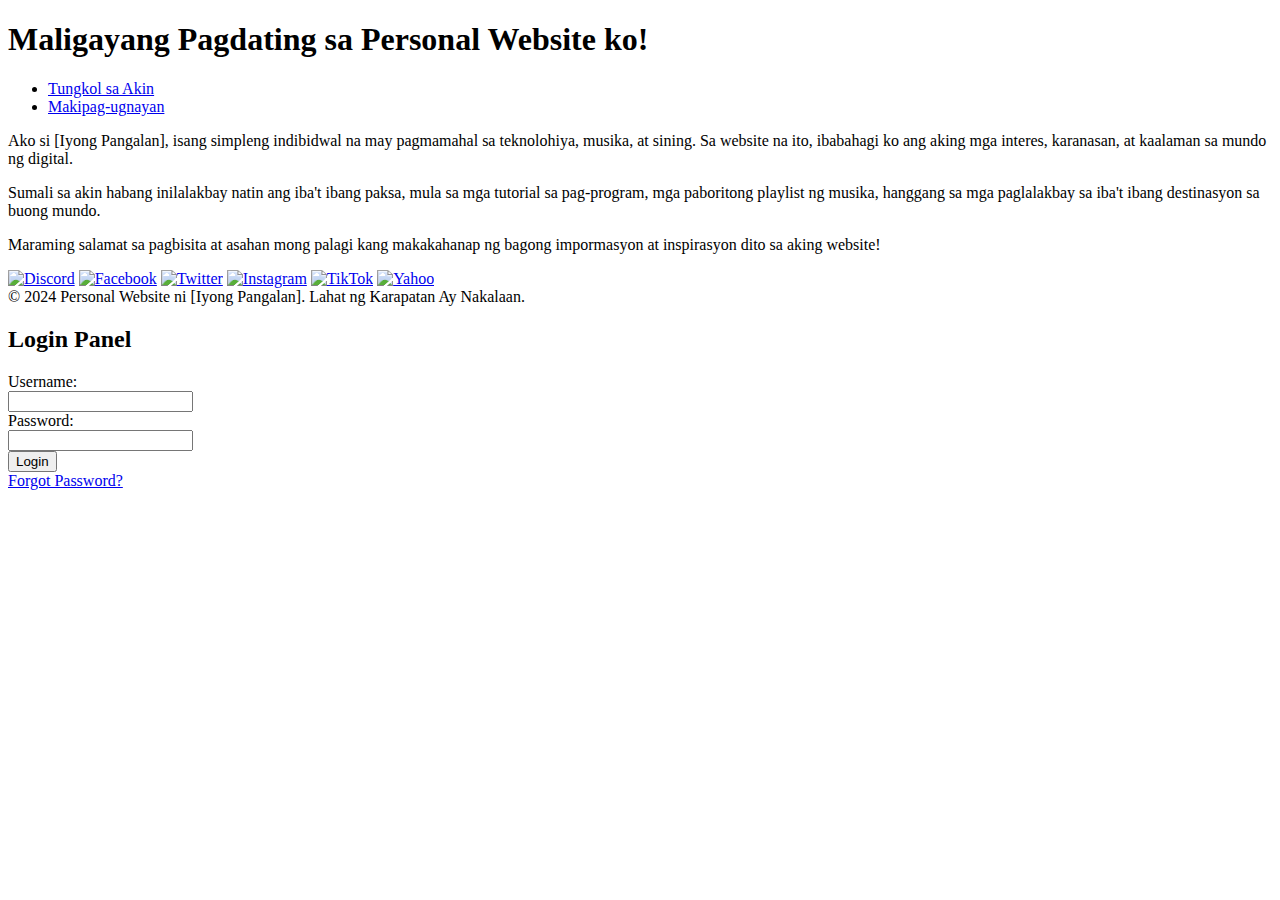
==== index.html @ 5a86e158 "Add files via upload" ====
<!DOCTYPE html>
<html lang="tl">
<head>
    <meta charset="UTF-8">
    <meta name="viewport" content="width=device-width, initial-scale=1.0">
    <title>Personal Website ni [Iyong Pangalan]</title>
    <link rel="stylesheet" href="style.css">
</head>
<body>
    <div class="loader"></div>

    <header>
        <h1>Maligayang Pagdating sa Personal Website ko!</h1>
    </header>

    <nav>
        <ul>
            <li><a href="#about">Tungkol sa Akin</a></li>
            <li><a href="#contact">Makipag-ugnayan</a></li>
            <!-- Dagdag ng iba pang mga seksyon dito -->
        </ul>
    </nav>

    <div class="container">
        <p>Ako si [Iyong Pangalan], isang simpleng indibidwal na may pagmamahal sa teknolohiya, musika, at sining. Sa website na ito, ibabahagi ko ang aking mga interes, karanasan, at kaalaman sa mundo ng digital.</p>
        <p>Sumali sa akin habang inilalakbay natin ang iba't ibang paksa, mula sa mga tutorial sa pag-program, mga paboritong playlist ng musika, hanggang sa mga paglalakbay sa iba't ibang destinasyon sa buong mundo.</p>
        <p>Maraming salamat sa pagbisita at asahan mong palagi kang makakahanap ng bagong impormasyon at inspirasyon dito sa aking website!</p>

        <div class="social-links">
            <a href="https://discord.com/" target="_blank"><img src="discord-logo.png" alt="Discord" width="40"></a>
            <a href="https://www.facebook.com/" target="_blank"><img src="facebook-logo.png" alt="Facebook" width="40"></a>
            <a href="https://twitter.com/" target="_blank"><img src="twitter-logo.png" alt="Twitter" width="40"></a>
            <a href="https://www.instagram.com/" target="_blank"><img src="instagram-logo.png" alt="Instagram" width="40"></a>
            <a href="https://www.tiktok.com/" target="_blank"><img src="tiktok-logo.png" alt="TikTok" width="40"></a>
            <a href="https://www.yahoo.com/" target="_blank"><img src="yahoo-logo.png" alt="Yahoo" width="40"></a>
        </div>
    </div>

    <footer>
        &copy; 2024 Personal Website ni [Iyong Pangalan]. Lahat ng Karapatan Ay Nakalaan.
    </footer>

    <div class="login-panel">
        <h2>Login Panel</h2>
        <form action="login.php" method="post">
            <label for="username">Username:</label><br>
            <input type="text" id="username" name="username"><br>
            <label for="password">Password:</label><br>
            <input type="password" id="password" name="password"><br>
            <input type="submit" value="Login">
        </form>
        <a href="forgot_password.php">Forgot Password?</a>
    </div>

    <script>
        // Simulang animasyon ng loading
        document.onreadystatechange = function () {
            if (document.readyState !== "complete") {
                document.querySelector("body").style.visibility = "hidden";
                document.querySelector(".loader").style.visibility = "visible";
            } else {
                document.querySelector(".loader").style.display = "none";
                document.querySelector("body").style.visibility = "visible";
            }
        };
    </script>
</body>
</html>
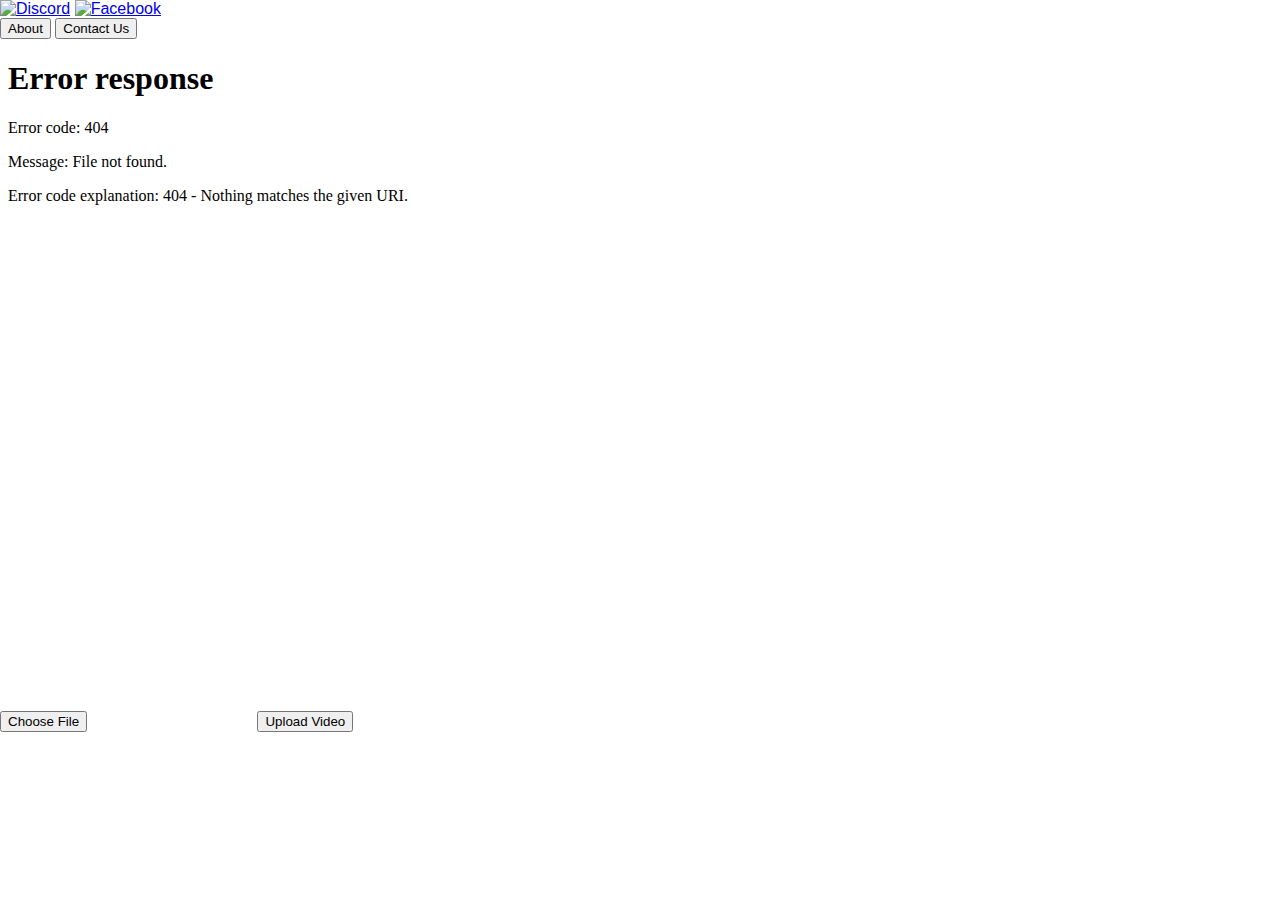
==== commit d3d83608: "Update index.html" ====
--- a/index.html
+++ b/index.html
@@ -1,68 +1,43 @@
 <!DOCTYPE html>
-<html lang="tl">
+<html lang="en">
 <head>
     <meta charset="UTF-8">
     <meta name="viewport" content="width=device-width, initial-scale=1.0">
-    <title>Personal Website ni [Iyong Pangalan]</title>
-    <link rel="stylesheet" href="style.css">
+    <title>Maangas na Website</title>
+    <link rel="stylesheet" href="styles.css">
 </head>
 <body>
-    <div class="loader"></div>
+    <div id="loader"></div>
+    <div id="content">
+        <!-- Social Media Buttons -->
+        <div class="social-media">
+            <a href="https://discord.com"><img src="discord.png" alt="Discord"></a>
+            <a href="https://facebook.com"><img src="facebook.png" alt="Facebook"></a>
+            <!-- Dagdag dito ang iba pang social media buttons -->
+        </div>
 
-    <header>
-        <h1>Maligayang Pagdating sa Personal Website ko!</h1>
-    </header>
+        <!-- Navigation Buttons -->
+        <div class="navigation">
+            <button onclick="location.href='about.html'">About</button>
+            <button onclick="location.href='contact.html'">Contact Us</button>
+            <!-- Dagdag dito ang iba pang navigation buttons -->
+        </div>
 
-    <nav>
-        <ul>
-            <li><a href="#about">Tungkol sa Akin</a></li>
-            <li><a href="#contact">Makipag-ugnayan</a></li>
-            <!-- Dagdag ng iba pang mga seksyon dito -->
-        </ul>
-    </nav>
+        <!-- Forum Discussion -->
+        <iframe src="forum.html" width="100%" height="600" frameborder="0"></iframe> <!-- Palitan ang 'forum.html' sa link ng iyong forum -->
 
-    <div class="container">
-        <p>Ako si [Iyong Pangalan], isang simpleng indibidwal na may pagmamahal sa teknolohiya, musika, at sining. Sa website na ito, ibabahagi ko ang aking mga interes, karanasan, at kaalaman sa mundo ng digital.</p>
-        <p>Sumali sa akin habang inilalakbay natin ang iba't ibang paksa, mula sa mga tutorial sa pag-program, mga paboritong playlist ng musika, hanggang sa mga paglalakbay sa iba't ibang destinasyon sa buong mundo.</p>
-        <p>Maraming salamat sa pagbisita at asahan mong palagi kang makakahanap ng bagong impormasyon at inspirasyon dito sa aking website!</p>
+        <!-- Comment Section -->
+        <div class="comments">
+            <h2>Comments</h2>
+            <!-- Dagdag dito ang comment section -->
+        </div>
 
-        <div class="social-links">
-            <a href="https://discord.com/" target="_blank"><img src="discord-logo.png" alt="Discord" width="40"></a>
-            <a href="https://www.facebook.com/" target="_blank"><img src="facebook-logo.png" alt="Facebook" width="40"></a>
-            <a href="https://twitter.com/" target="_blank"><img src="twitter-logo.png" alt="Twitter" width="40"></a>
-            <a href="https://www.instagram.com/" target="_blank"><img src="instagram-logo.png" alt="Instagram" width="40"></a>
-            <a href="https://www.tiktok.com/" target="_blank"><img src="tiktok-logo.png" alt="TikTok" width="40"></a>
-            <a href="https://www.yahoo.com/" target="_blank"><img src="yahoo-logo.png" alt="Yahoo" width="40"></a>
-        </div>
+        <!-- Video Upload -->
+        <form action="upload.php" method="post" enctype="multipart/form-data">
+            <input type="file" name="video" accept="video/*">
+            <input type="submit" value="Upload Video">
+        </form>
     </div>
-
-    <footer>
-        &copy; 2024 Personal Website ni [Iyong Pangalan]. Lahat ng Karapatan Ay Nakalaan.
-    </footer>
-
-    <div class="login-panel">
-        <h2>Login Panel</h2>
-        <form action="login.php" method="post">
-            <label for="username">Username:</label><br>
-            <input type="text" id="username" name="username"><br>
-            <label for="password">Password:</label><br>
-            <input type="password" id="password" name="password"><br>
-            <input type="submit" value="Login">
-        </form>
-        <a href="forgot_password.php">Forgot Password?</a>
-    </div>
-
-    <script>
-        // Simulang animasyon ng loading
-        document.onreadystatechange = function () {
-            if (document.readyState !== "complete") {
-                document.querySelector("body").style.visibility = "hidden";
-                document.querySelector(".loader").style.visibility = "visible";
-            } else {
-                document.querySelector(".loader").style.display = "none";
-                document.querySelector("body").style.visibility = "visible";
-            }
-        };
-    </script>
+    <script src="script.js"></script>
 </body>
 </html>
--- a/styles.css
+++ b/styles.css
@@ -0,0 +1,84 @@
+body {
+    font-family: Arial, sans-serif;
+    margin: 0;
+    padding: 0;
+    background-image: url('background-image.jpg'); /* Palitan ang 'background-image.jpg' ayon sa iyong nais */
+    background-size: cover;
+    color: #fff;
+}
+
+header {
+    background-color: rgba(0, 0, 0, 0.5); /* Transparent black background */
+    padding: 20px;
+    text-align: center;
+}
+
+nav ul {
+    list-style-type: none;
+    padding: 0;
+    text-align: center;
+}
+
+nav ul li {
+    display: inline;
+    margin-right: 20px;
+}
+
+nav ul li a {
+    text-decoration: none;
+    color: #fff;
+    font-weight: bold;
+}
+
+.container {
+    max-width: 800px;
+    margin: 0 auto;
+    padding: 20px;
+    background-color: rgba(0, 0, 0, 0.5); /* Transparent black background */
+}
+
+p {
+    font-size: 18px;
+    line-height: 1.6;
+    margin-bottom: 20px;
+}
+
+.social-links {
+    text-align: center;
+    margin-top: 30px;
+}
+
+.social-links a {
+    display: inline-block;
+    margin: 0 10px;
+}
+
+footer {
+    background-color: rgba(0, 0, 0, 0.5); /* Transparent black background */
+    color: #fff;
+    text-align: center;
+    padding: 10px 0;
+    position: fixed;
+    bottom: 0;
+    width: 100%;
+}
+
+.loader {
+    position: fixed;
+    top: 50%;
+    left: 50%;
+    transform: translate(-50%, -50%);
+    border: 16px solid #f3f3f3;
+    border-radius: 50%;
+    border-top: 16px solid #3498db;
+    width: 120px;
+    height: 120px;
+    animation: spin 2s linear infinite;
+    z-index: 9999;
+    visibility: hidden;
+}
+
+@keyframes spin {
+    0% { transform: rotate(0deg); }
+    100% { transform: rotate(360deg); }
+}
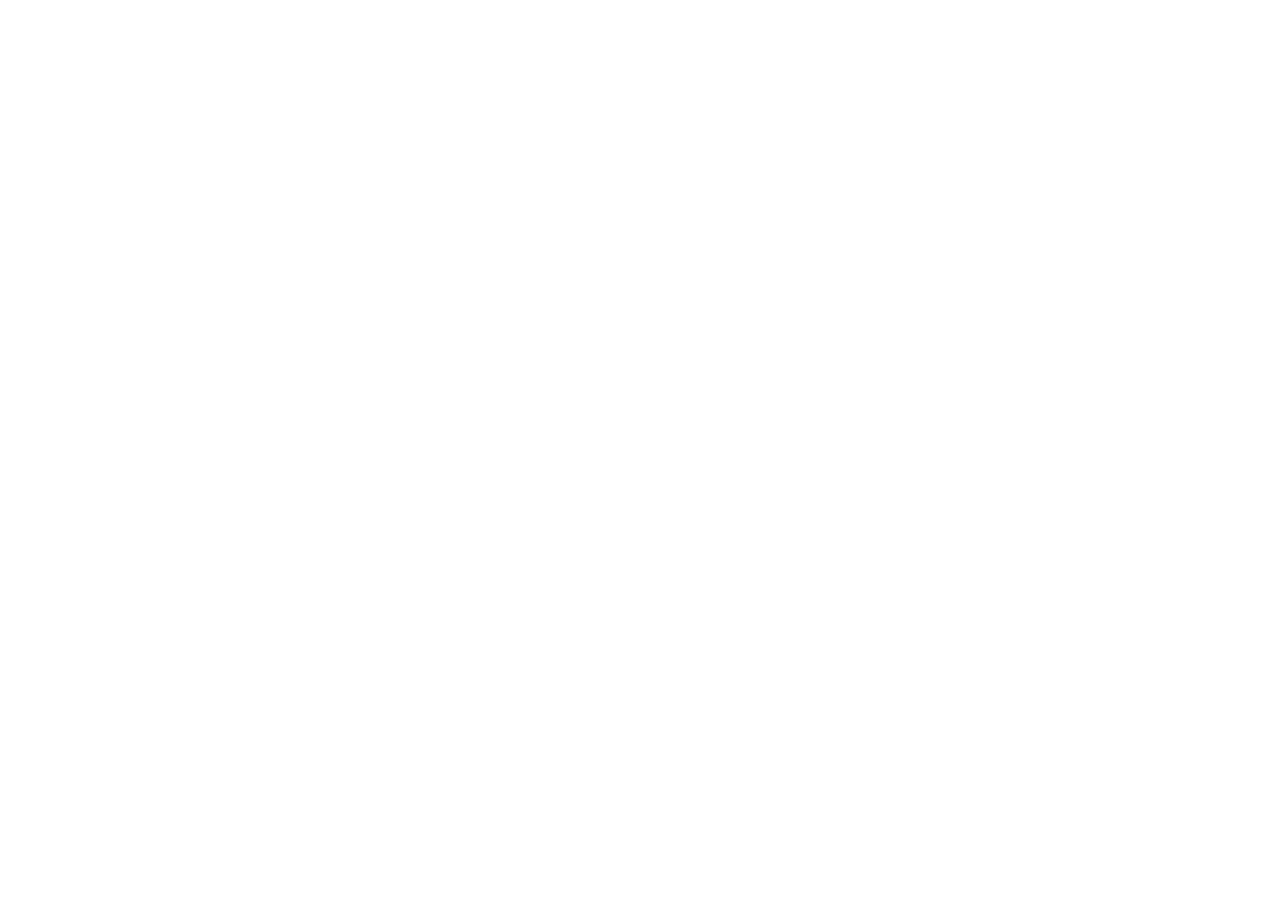
==== commit ddeb6abf: "Update index.html" ====
--- a/index.html
+++ b/index.html
@@ -3,41 +3,71 @@
 <head>
     <meta charset="UTF-8">
     <meta name="viewport" content="width=device-width, initial-scale=1.0">
-    <title>Maangas na Website</title>
+    <title>James Nazzel|Official Website</title>
     <link rel="stylesheet" href="styles.css">
+    <link rel="stylesheet" href="https://cdnjs.cloudflare.com/ajax/libs/font-awesome/5.15.4/css/all.min.css">
 </head>
 <body>
     <div id="loader"></div>
-    <div id="content">
-        <!-- Social Media Buttons -->
-        <div class="social-media">
-            <a href="https://discord.com"><img src="discord.png" alt="Discord"></a>
-            <a href="https://facebook.com"><img src="facebook.png" alt="Facebook"></a>
-            <!-- Dagdag dito ang iba pang social media buttons -->
+    <div id="content" class="hidden">
+        <header>
+            <h1>James Nazzel</h1>
+            <nav>
+                <ul>
+                    <li><a href="#about">Tungkol sa Akin</a></li>
+                    <li><a href="#about sa pag ibig">Tungkol sa Pagmamahal</a></li>
+                    <li><a href="#social-media">Social Media</a></li>
+                </ul>
+            </nav>
+        </header>
+
+        <section id="about">
+            <div class="container">
+                <h2>Tungkol sa Akin</h2>
+        <p>Ang musika at pag-awit ay dalawang bahagi ng aking buhay na laging nagbibigay-saya at inspirasyon sa akin. Ang musika ay parang isang kaibigan na laging nariyan, handang makinig at magbigay-galak sa tuwing kailangan ko.</p>
+        <p>Sa bawat tugtugin ng aking paboritong kanta, nararamdaman ko ang init ng pagmamahal at ligaya na dulot nito sa aking puso. Ang pag-awit naman ay paraan ko ng pagpapahayag ng aking sarili, isang paraan upang ibahagi ang aking mga damdamin at mga kwento sa pamamagitan ng musika.</p>
+        <p>Sa mga sandaling malungkot ako, ang pagkanta ay nagbibigay-daan sa akin upang ilabas ang aking mga emosyon at magbigay-ginhawa sa aking puso. At sa mga sandaling masaya ako, ang musika ay nagbibigay-lakas sa akin upang magsaya at magpasalamat sa mga biyayang aking natatanggap.</p>
+        <p>Ang musika at pag-awit ay hindi lamang bahagi ng aking araw-araw na buhay, kundi ito rin ang nagbibigay-lakas at inspirasyon sa akin upang harapin ang mga hamon at tagumpay sa buhay. Salamat sa musika, dahil sa iyo, ang aking mundo ay puno ng kulay at musikang walang hanggan.</p>
+        
+        <section id="about sa pag ibig">
+            <div class="container">
+        <h2>Tungkol sa pagmamahal</h2>
+        <p>ang pag mamahal ay hindi yan madali nasa proseso din yan at wag dapat maging atat kung mag mamahal ka hintay mo na sagutin ka</p>
+        <p>kapag nag mahal ka dapat may time ka lagi sa kanya hindi yung iba yung pinag fofocus mo tulad ng sa pag lalaro dapat may time ka din pag dating sa bebe time</p>
+        <p>baka kasi dumating yung araw na wala na kayo dahil sa ugali mo lol</p>
+        <p>wag masyado seryosohin kapag minor kapa kasi ikaw din masasaktan sa huli yun pala ginamit kalang awts pain</p>
         </div>
+        </section>
+        <section id="social-media">
+            <div class="container">
+                <h2>Social Media</h2>
+                <div class="social-links">
+                    <a href="https://www.facebook.com/profile.php?id=100077278495630"><i class="fab fa-facebook"></i></a>
+                    <a href="MESSENGER_LINK"><i class="fab fa-facebook-messenger"></i></a>
+                    <a href="https://www.instagram.com/jamesnazzelofficial"><i class="fab fa-instagram"></i></a>
+                    <a href="https://discord.com/invite/hxZ4XeBCAe"><i class="fab fa-discord"></i></a>
+                    <a href="TIKTOK_LINK"><i class="fab fa-tiktok"></i></a>
+                    <a href="https://www.twitter.com/itsmenazzel"><i class="fab fa-twitter"></i></a>
+                    <a href="https://www.youtube.com/@jamesnazzelquinto4510"><i class="fab fa-youtube"></i></a>
+                </div>
+            </div>
+        </section>
 
-        <!-- Navigation Buttons -->
-        <div class="navigation">
-            <button onclick="location.href='about.html'">About</button>
-            <button onclick="location.href='contact.html'">Contact Us</button>
-            <!-- Dagdag dito ang iba pang navigation buttons -->
-        </div>
+        <footer>
+            <p>&copy; 2024 James Nazzel Official. All rights reserved.</p>
+        </footer>
+    </div>
 
-        <!-- Forum Discussion -->
-        <iframe src="forum.html" width="100%" height="600" frameborder="0"></iframe> <!-- Palitan ang 'forum.html' sa link ng iyong forum -->
+    <script>
+        window.addEventListener("load", function () {
+            const loader = document.getElementById("loader");
+            const content = document.getElementById("content");
 
-        <!-- Comment Section -->
-        <div class="comments">
-            <h2>Comments</h2>
-            <!-- Dagdag dito ang comment section -->
-        </div>
-
-        <!-- Video Upload -->
-        <form action="upload.php" method="post" enctype="multipart/form-data">
-            <input type="file" name="video" accept="video/*">
-            <input type="submit" value="Upload Video">
-        </form>
-    </div>
-    <script src="script.js"></script>
+            setTimeout(function () {
+                loader.style.display = "none";
+                content.classList.remove("hidden");
+            }, 2000); // 2000 milliseconds (2 seconds) loading time
+        });
+    </script>
 </body>
 </html>
--- a/styles.css
+++ b/styles.css
@@ -1,84 +1,37 @@
 body {
-    font-family: Arial, sans-serif;
     margin: 0;
     padding: 0;
-    background-image: url('background-image.jpg'); /* Palitan ang 'background-image.jpg' ayon sa iyong nais */
+    font-family: Arial, sans-serif;
+    background-image: url('background.jpg'); /* Palitan ang 'background.jpg' ng iyong gustong background image */
     background-size: cover;
-    color: #fff;
+    background-repeat: no-repeat;
+    background-attachment: fixed;
+    background-position: center;
 }
 
-header {
-    background-color: rgba(0, 0, 0, 0.5); /* Transparent black background */
-    padding: 20px;
-    text-align: center;
-}
-
-nav ul {
-    list-style-type: none;
-    padding: 0;
-    text-align: center;
-}
-
-nav ul li {
-    display: inline;
-    margin-right: 20px;
-}
-
-nav ul li a {
-    text-decoration: none;
-    color: #fff;
-    font-weight: bold;
-}
-
-.container {
-    max-width: 800px;
-    margin: 0 auto;
-    padding: 20px;
-    background-color: rgba(0, 0, 0, 0.5); /* Transparent black background */
-}
-
-p {
-    font-size: 18px;
-    line-height: 1.6;
-    margin-bottom: 20px;
-}
-
-.social-links {
-    text-align: center;
-    margin-top: 30px;
-}
-
-.social-links a {
-    display: inline-block;
-    margin: 0 10px;
-}
-
-footer {
-    background-color: rgba(0, 0, 0, 0.5); /* Transparent black background */
-    color: #fff;
-    text-align: center;
-    padding: 10px 0;
-    position: fixed;
-    bottom: 0;
-    width: 100%;
-}
-
-.loader {
+#loader {
+    border: 16px solid #f3f3f3; /* Kulay ng border ng loader */
+    border-radius: 50%;
+    border-top: 16px solid #3498db; /* Kulay ng taas na border ng loader */
+    width: 120px;
+    height: 120px;
+    animation: spin 2s linear infinite; /* Animation ng loader */
     position: fixed;
     top: 50%;
     left: 50%;
-    transform: translate(-50%, -50%);
-    border: 16px solid #f3f3f3;
-    border-radius: 50%;
-    border-top: 16px solid #3498db;
-    width: 120px;
-    height: 120px;
-    animation: spin 2s linear infinite;
-    z-index: 9999;
-    visibility: hidden;
+    margin-top: -60px;
+    margin-left: -60px;
+    z-index: 9999; /* I-set ang z-index para ang loader ay nasa harap ng lahat ng ibang content */
+    display: none; /* Itago ang loader by default */
 }
 
 @keyframes spin {
     0% { transform: rotate(0deg); }
     100% { transform: rotate(360deg); }
 }
+
+#content {
+    display: none; /* Itago ang content by default */
+}
+
+/* Dagdag mo ang iba pang CSS styling depende sa iyong disenyo */
